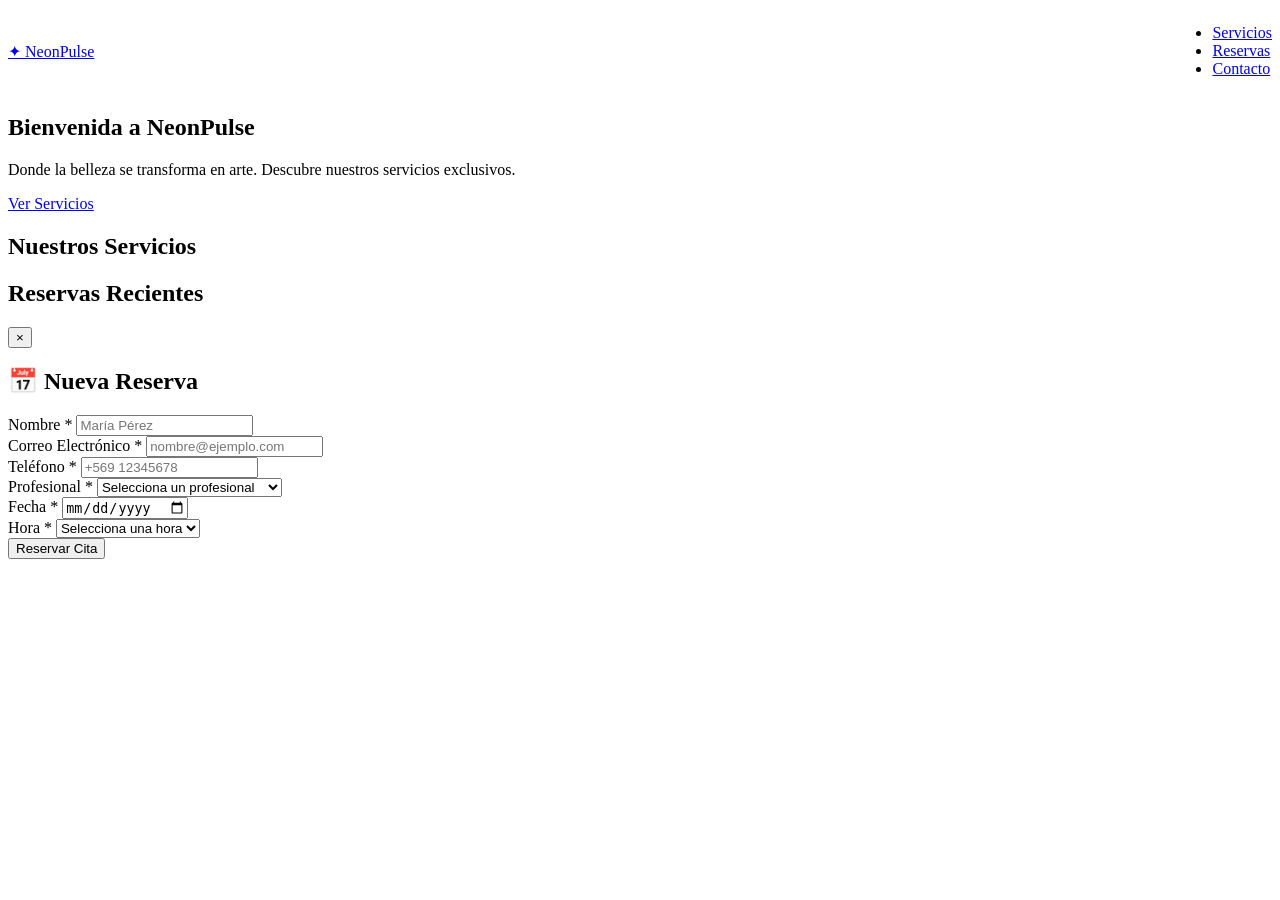
==== frontend/index.html @ 6f2c1773 "feat: inicializar estructura del proyecto Se añade la estructura base del monorepositorio que incluy" ====
<!-- frontend/index.html -->
<!DOCTYPE html>
<html lang="es">
<head>
  <meta charset="UTF-8">
  <meta name="viewport" content="width=device-width, initial-scale=1.0">
  <title>NeonPulse - Salón de Belleza</title>
  <link rel="icon" href="/favicon.svg" type="image/svg+xml">
  <link rel="stylesheet" href="/src/style.css">
</head>
<body>
  <!-- Header / Navbar -->
  <header>
    <div class="container">
      <nav style="display: flex; justify-content: space-between; align-items: center; flex-wrap: wrap;">
        <a href="#" class="logo">
          <span class="sparkle">✦</span> Neon<span>Pulse</span>
        </a>
        <ul>
          <li><a href="#servicios-section">Servicios</a></li>
          <li><a href="#reservas-section">Reservas</a></li>
          <li><a href="#contacto">Contacto</a></li>
        </ul>
      </nav>
    </div>
  </header>

  <!-- Hero Section -->
  <div class="container">
    <section class="hero">
      <h1><span class="highlight">Bienvenida a</span> NeonPulse</h1>
      <p>Donde la belleza se transforma en arte. Descubre nuestros servicios exclusivos.</p>
      <a href="#servicios-section" class="btn-cta">Ver Servicios</a>
    </section>

    <!-- Servicios -->
    <section id="servicios-section">
      <h2>Nuestros Servicios</h2>
      <div id="servicios-container"></div>
    </section>

    <!-- Reservas -->
    <section id="reservas-section">
      <h2>Reservas Recientes</h2>
      <div id="reservas-container"></div>
    </section>
  </div>

  <!-- Modal de Reserva -->
  <div id="modal-reserva" class="modal hidden">
    <div class="modal-content">
      <button class="close-modal">&times;</button>
      <h2>📅 Nueva Reserva</h2>
      <form id="form-reserva" novalidate>
        <input type="hidden" name="servicio_id">

        <div class="form-row">
          <div class="form-group">
            <label for="nombre_cliente">Nombre *</label>
            <input type="text" id="nombre_cliente" name="nombre_cliente" required placeholder="María Pérez">
            <span class="field-error"></span>
          </div>

          <div class="form-group">
            <label for="email">Correo Electrónico *</label>
            <input type="email" id="email" name="email" required placeholder="nombre@ejemplo.com">
            <span class="field-error"></span>
          </div>
        </div>

        <div class="form-group">
          <label for="telefono">Teléfono *</label>
          <input type="tel" id="telefono" name="telefono" required placeholder="+569 12345678">
          <span class="field-error"></span>
        </div>

        <div class="form-group">
          <label for="profesional_id">Profesional *</label>
          <select id="profesional_id" name="profesional_id" required>
            <option value="">Selecciona un profesional</option>
            <option value="1">María González - Estilista</option>
            <option value="2">Carlos Rodríguez - Barbero</option>
            <option value="3">Ana Martínez - Colorista</option>
          </select>
          <span class="field-error"></span>
        </div>

        <div class="form-row">
          <div class="form-group">
            <label for="fecha">Fecha *</label>
            <input type="date" id="fecha" name="fecha" required>
            <span class="field-error"></span>
          </div>

          <div class="form-group">
            <label for="hora">Hora *</label>
            <select id="hora" name="hora" required>
              <option value="">Selecciona una hora</option>
              <option value="09:00">09:00</option>
              <option value="09:30">09:30</option>
              <option value="10:00">10:00</option>
              <option value="10:30">10:30</option>
              <option value="11:00">11:00</option>
              <option value="11:30">11:30</option>
              <option value="12:00">12:00</option>
              <option value="12:30">12:30</option>
              <option value="13:00">13:00</option>
              <option value="13:30">13:30</option>
              <option value="14:00">14:00</option>
              <option value="14:30">14:30</option>
              <option value="15:00">15:00</option>
              <option value="15:30">15:30</option>
              <option value="16:00">16:00</option>
              <option value="16:30">16:30</option>
              <option value="17:00">17:00</option>
              <option value="17:30">17:30</option>
              <option value="18:00">18:00</option>
              <option value="18:30">18:30</option>
              <option value="19:00">19:00</option>
              <option value="19:30">19:30</option>
            </select>
            <span class="field-error"></span>
          </div>
        </div>

        <button type="submit" class="btn-submit">Reservar Cita</button>
      </form>
    </div>
  </div>

  <script type="module" src="/src/main.ts"></script>
</body>
</html>
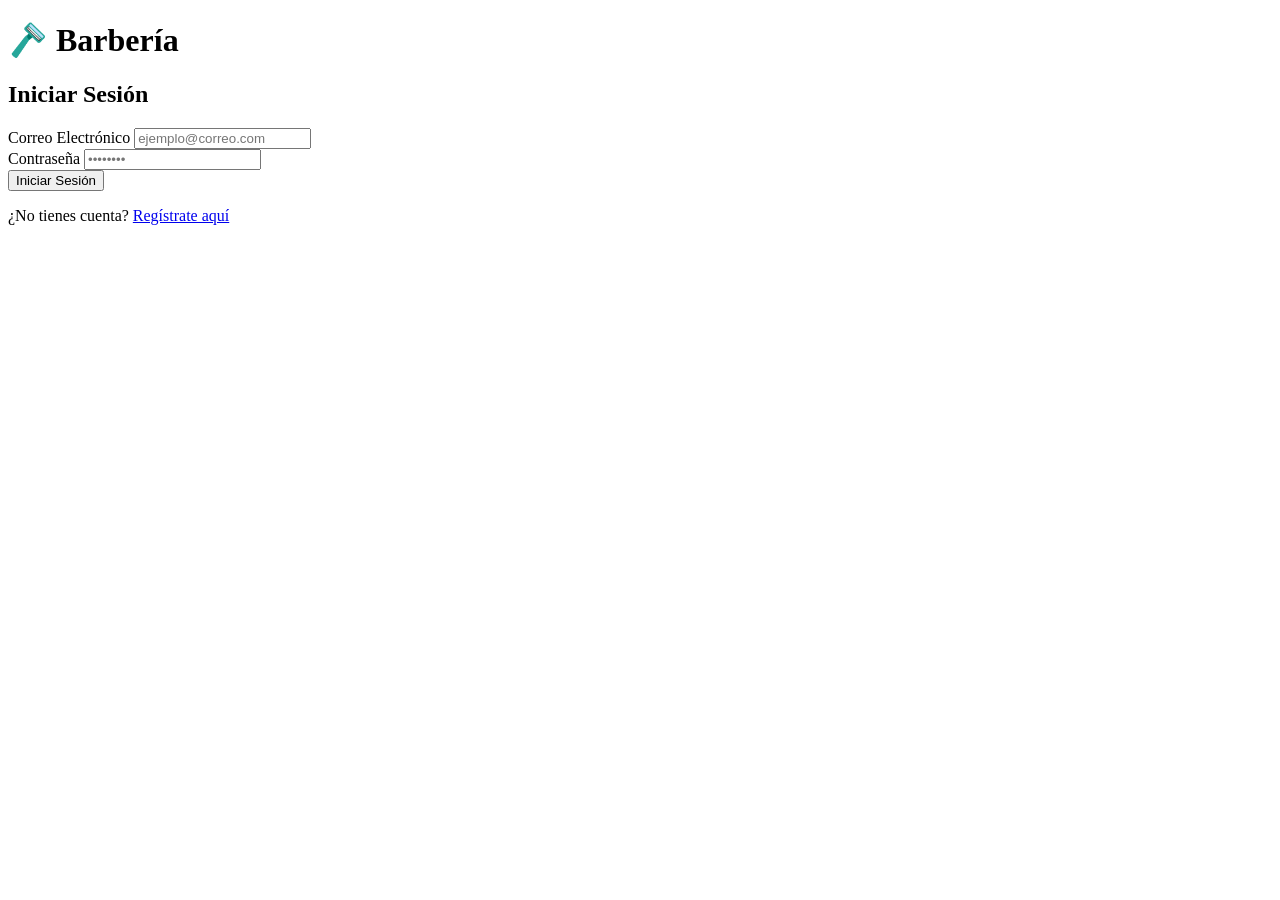
==== commit 64e39681: "feat(ui): implementar arquitectura de cliente y sistema de navegación Se establece la base del front" ====
--- a/frontend/index.html
+++ b/frontend/index.html
@@ -1,133 +1,33 @@
-<!-- frontend/index.html -->
 <!DOCTYPE html>
 <html lang="es">
 <head>
-  <meta charset="UTF-8">
-  <meta name="viewport" content="width=device-width, initial-scale=1.0">
-  <title>NeonPulse - Salón de Belleza</title>
-  <link rel="icon" href="/favicon.svg" type="image/svg+xml">
-  <link rel="stylesheet" href="/src/style.css">
+    <meta charset="UTF-8" />
+    <meta name="viewport" content="width=device-width, initial-scale=1.0" />
+    <title>Login - Barbería</title>
+    <link rel="stylesheet" href="/src/styles.css" />
 </head>
 <body>
-  <!-- Header / Navbar -->
-  <header>
-    <div class="container">
-      <nav style="display: flex; justify-content: space-between; align-items: center; flex-wrap: wrap;">
-        <a href="#" class="logo">
-          <span class="sparkle">✦</span> Neon<span>Pulse</span>
-        </a>
-        <ul>
-          <li><a href="#servicios-section">Servicios</a></li>
-          <li><a href="#reservas-section">Reservas</a></li>
-          <li><a href="#contacto">Contacto</a></li>
-        </ul>
-      </nav>
+    <div id="app">
+        <div class="login-container">
+            <h1>🪒 Barbería</h1>
+            <h2>Iniciar Sesión</h2>
+            <form id="login-form">
+                <div class="form-group">
+                    <label for="email">Correo Electrónico</label>
+                    <input type="email" id="email" placeholder="ejemplo@correo.com" required />
+                </div>
+                <div class="form-group">
+                    <label for="password">Contraseña</label>
+                    <input type="password" id="password" placeholder="••••••••" required />
+                </div>
+                <div id="error-message" class="error hidden"></div>
+                <button type="submit">Iniciar Sesión</button>
+            </form>
+            <p class="register-link">
+                ¿No tienes cuenta? <a href="/register.html">Regístrate aquí</a>
+            </p>
+        </div>
     </div>
-  </header>
-
-  <!-- Hero Section -->
-  <div class="container">
-    <section class="hero">
-      <h1><span class="highlight">Bienvenida a</span> NeonPulse</h1>
-      <p>Donde la belleza se transforma en arte. Descubre nuestros servicios exclusivos.</p>
-      <a href="#servicios-section" class="btn-cta">Ver Servicios</a>
-    </section>
-
-    <!-- Servicios -->
-    <section id="servicios-section">
-      <h2>Nuestros Servicios</h2>
-      <div id="servicios-container"></div>
-    </section>
-
-    <!-- Reservas -->
-    <section id="reservas-section">
-      <h2>Reservas Recientes</h2>
-      <div id="reservas-container"></div>
-    </section>
-  </div>
-
-  <!-- Modal de Reserva -->
-  <div id="modal-reserva" class="modal hidden">
-    <div class="modal-content">
-      <button class="close-modal">&times;</button>
-      <h2>📅 Nueva Reserva</h2>
-      <form id="form-reserva" novalidate>
-        <input type="hidden" name="servicio_id">
-
-        <div class="form-row">
-          <div class="form-group">
-            <label for="nombre_cliente">Nombre *</label>
-            <input type="text" id="nombre_cliente" name="nombre_cliente" required placeholder="María Pérez">
-            <span class="field-error"></span>
-          </div>
-
-          <div class="form-group">
-            <label for="email">Correo Electrónico *</label>
-            <input type="email" id="email" name="email" required placeholder="nombre@ejemplo.com">
-            <span class="field-error"></span>
-          </div>
-        </div>
-
-        <div class="form-group">
-          <label for="telefono">Teléfono *</label>
-          <input type="tel" id="telefono" name="telefono" required placeholder="+569 12345678">
-          <span class="field-error"></span>
-        </div>
-
-        <div class="form-group">
-          <label for="profesional_id">Profesional *</label>
-          <select id="profesional_id" name="profesional_id" required>
-            <option value="">Selecciona un profesional</option>
-            <option value="1">María González - Estilista</option>
-            <option value="2">Carlos Rodríguez - Barbero</option>
-            <option value="3">Ana Martínez - Colorista</option>
-          </select>
-          <span class="field-error"></span>
-        </div>
-
-        <div class="form-row">
-          <div class="form-group">
-            <label for="fecha">Fecha *</label>
-            <input type="date" id="fecha" name="fecha" required>
-            <span class="field-error"></span>
-          </div>
-
-          <div class="form-group">
-            <label for="hora">Hora *</label>
-            <select id="hora" name="hora" required>
-              <option value="">Selecciona una hora</option>
-              <option value="09:00">09:00</option>
-              <option value="09:30">09:30</option>
-              <option value="10:00">10:00</option>
-              <option value="10:30">10:30</option>
-              <option value="11:00">11:00</option>
-              <option value="11:30">11:30</option>
-              <option value="12:00">12:00</option>
-              <option value="12:30">12:30</option>
-              <option value="13:00">13:00</option>
-              <option value="13:30">13:30</option>
-              <option value="14:00">14:00</option>
-              <option value="14:30">14:30</option>
-              <option value="15:00">15:00</option>
-              <option value="15:30">15:30</option>
-              <option value="16:00">16:00</option>
-              <option value="16:30">16:30</option>
-              <option value="17:00">17:00</option>
-              <option value="17:30">17:30</option>
-              <option value="18:00">18:00</option>
-              <option value="18:30">18:30</option>
-              <option value="19:00">19:00</option>
-              <option value="19:30">19:30</option>
-            </select>
-            <span class="field-error"></span>
-          </div>
-        </div>
-
-        <button type="submit" class="btn-submit">Reservar Cita</button>
-      </form>
-    </div>
-  </div>
-
-  <script type="module" src="/src/main.ts"></script>
+    <script type="module" src="/src/main.ts"></script>
 </body>
-</html>
+</html>
